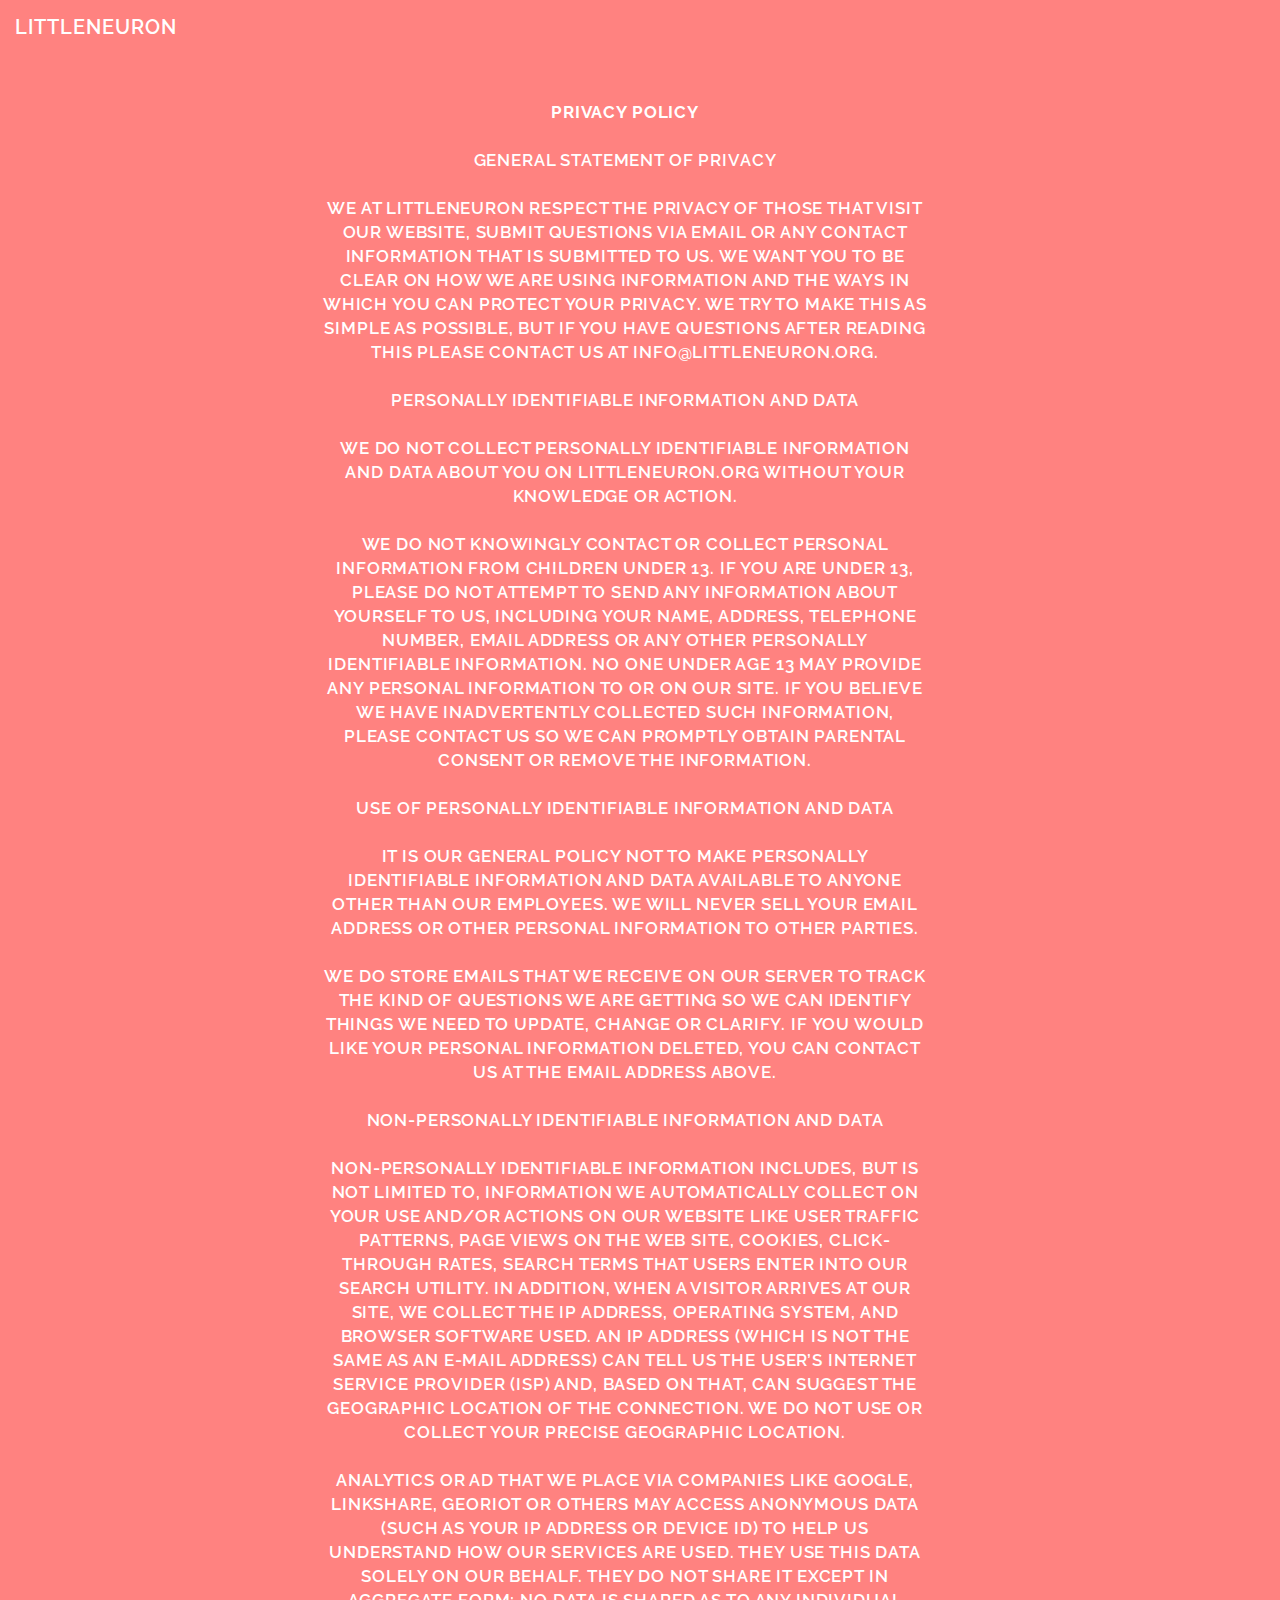
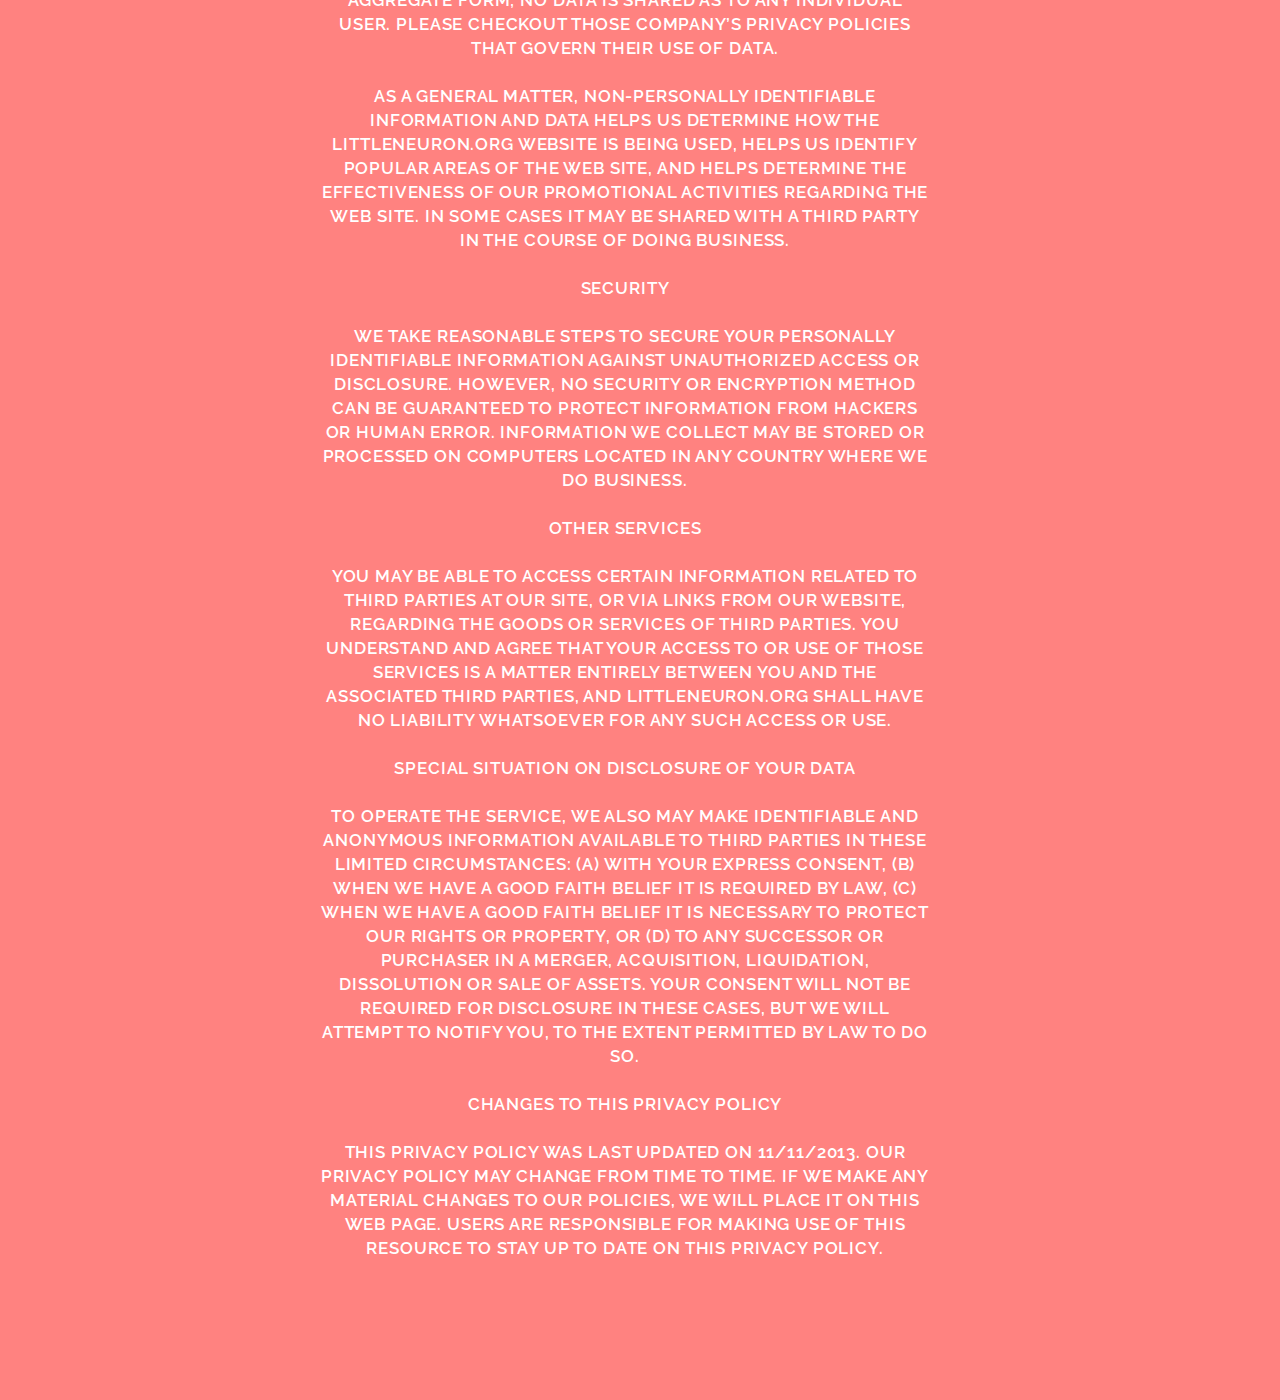
==== privacy.html @ 6ad47997 "added privacy.html" ====
<!DOCTYPE html>
<html class="no-js">
    <head>
        <meta charset="utf-8">
        <meta http-equiv="X-UA-Compatible" content="IE=edge,chrome=1">
        <title>LittleNeuron</title>
        <meta name="description" content="">
        <meta name="viewport" content="width=device-width">

        <link rel="stylesheet" href="css/bootstrap.min.css">
        <link rel="stylesheet" href="css/main-min.css">

        <!--[if lte IE 9]>
        <link rel="stylesheet" type="text/css" href="css/ie9-and-down.css" />
    <![endif]-->
   <link rel="shortcut icon" href="/img/favicon.ico"/>

        <script src="js/vendor/modernizr-2.6.2-respond-1.1.0.min.js"></script>
    </head>

    <body>

    <div id="privacy">
      <div id="privacy" class="row">
            <div class="pol col-xs-12 col-sm-6 col-sm-offset-3 col-md-6 col-md-offset-3">
                <p><strong>Privacy Policy</strong><br><br>General Statement of Privacy<br><br>We at LittleNeuron respect the privacy of those that visit our website, submit questions via email or any contact information that is submitted to us. We want you to be clear on how we are using information and the ways in which you can protect your privacy. We try to make this as simple as possible, but if you have questions after reading this please contact us at info@littleneuron.org.<br><br>Personally Identifiable Information and Data<br><br>We do not collect Personally Identifiable Information and Data about you on LittleNeuron.org without your knowledge or action.<br><br>We do not knowingly contact or collect personal information from children under 13. If you are under 13, please do not attempt to send any information about yourself to us, including your name, address, telephone number, email address or any other Personally Identifiable Information. No one under age 13 may provide any personal information to or on our site. If you believe we have inadvertently collected such information, please contact us so we can promptly obtain parental consent or remove the information.<br><br>Use of Personally Identifiable Information and Data<br><br>It is our general policy not to make Personally Identifiable Information and Data available to anyone other than our employees. We will never sell your email address or other personal information to other parties.<br><br>We do store emails that we receive on our server to track the kind of questions we are getting so we can identify things we need to update, change or clarify. If you would like your personal information deleted, you can contact us at the email address above.<br><br>Non-Personally Identifiable Information and Data<br><br>Non-Personally Identifiable Information includes, but is not limited to, information we automatically collect on your use and/or actions on our website like user traffic patterns, page views on the Web site, cookies, click-through rates, search terms that users enter into our search utility. In addition, when a visitor arrives at our site, we collect the IP address, operating system, and browser software used. An IP address (which is not the same as an e-mail address) can tell us the user’s Internet Service Provider (ISP) and, based on that, can suggest the geographic location of the connection. We do not use or collect your precise geographic location.<br><br>Analytics or ad that we place via companies like Google, LinkShare, GeoRiot or others may access anonymous data (such as your IP address or device ID) to help us understand how our services are used. They use this data solely on our behalf. They do not share it except in aggregate form; no data is shared as to any individual user. Please checkout those company’s privacy policies that govern their use of data.<br><br>As a general matter, Non-Personally Identifiable Information and Data helps us determine how the LittleNeuron.org website is being used, helps us identify popular areas of the Web site, and helps determine the effectiveness of our promotional activities regarding the Web site. In some cases it may be shared with a third party in the course of doing business.<br><br>Security<br><br>We take reasonable steps to secure your personally identifiable information against unauthorized access or disclosure. However, no security or encryption method can be guaranteed to protect information from hackers or human error. Information we collect may be stored or processed on computers located in any country where we do business.<br><br>Other Services<br><br>You may be able to access certain information related to third parties at our site, or via links from our website, regarding the goods or services of third parties. You understand and agree that your access to or use of those services is a matter entirely between you and the associated third parties, and LittleNeuron.org shall have no liability whatsoever for any such access or use.<br><br>Special Situation on Disclosure of your Data<br><br>To operate the service, we also may make identifiable and anonymous information available to third parties in these limited circumstances: (a) with your express consent, (b) when we have a good faith belief it is required by law, (c) when we have a good faith belief it is necessary to protect our rights or property, or (d) to any successor or purchaser in a merger, acquisition, liquidation, dissolution or sale of assets. Your consent will not be required for disclosure in these cases, but we will attempt to notify you, to the extent permitted by law to do so.<br><br>Changes to This Privacy Policy<br><br>This privacy policy was last updated on 11/11/2013. Our privacy policy may change from time to time. If we make any material changes to our policies, we will place it on this web page. Users are responsible for making use of this resource to stay up to date on this privacy policy.</p>
            </div>
            </div>

    </div> <!-- /main -->

    <div class="icon animated fadeInLeft delay-3">
       <a href="index.html#"><p> LittleNeuron </p></a>
    </div>

        <script src="http://ajax.googleapis.com/ajax/libs/jquery/1.10.1/jquery.min.js"></script>

        <script>window.jQuery || document.write('<script src="js/vendor/jquery-1.10.1.min.js"><\/script>')</script>

        <script src="js/vendor/bootstrap.min.js"></script>
        <script src="js/vendor/jquery-ui-1.8.22.custom.min.js"></script>
        <script src="js/vendor/jquery.imagesloaded.min.js"></script>
        <script src="js/vendor/jquery.simple-text-rotator.min.js"></script>
        <script src="js/main-min.js"></script>
    </body>
</html>
---- css/main-min.css ----
@import url("http://fonts.googleapis.com/css?family=Raleway");

@import url("http://weloveiconfonts.com/api/?family=entypo");

[class*="entypo-"]:before {
    font-family: "entypo",sans-serif;
}

i {
    font-style: normal;
}

body,button,input,select,textarea {
    text-rendering: optimizeLegibility;
    -webkit-font-smoothing: antialiased;
    color: #fff;
}

p {
    margin-bottom: 30px;
    font-family: "Raleway",sans-serif;
    font-size: 18px;
    line-height: 24px;
}

@media (min-width: 384px) {
    p {
        font-size: 10px;
        line-height: 18px;
    }
}

@media (min-width: 768px) {
    p {
        font-size: 20px;
        line-height: 28px;
    }
}

@media (min-width: 992px) {
    p {
        font-size: 22px;
        line-height: 32px;
    }
}

a {
    text-decoration: none;
    color: #fff;
    border-bottom: solid 1px #fafafa;
}

a:hover {
    color: #4761e2;
    text-decoration: none;
    -webkit-transition: all,300ms;
    -moz-transition: all,300ms;
    -o-transition: all,300ms;
    transition: all,300ms;
}

h1,h2 {
    font-size: 32px;
    font-size: 3.2rem;
    font-family: "Raleway",sans-serif;
    font-weight: 700;
}

h3 {
    font-size: 26px;
    font-size: 2.6rem;
    font-family: "Raleway",sans-serif;
}

.slide-titles {
    font-family: "Raleway",cursive;
    font-weight: 400;
}

b {
    font-weight: 700;
}

ul,ol {
    margin-bottom: 20px;
    padding-left: 20px;
    font-size: 16px;
    font-size: 1.6rem;
}

ul li,ol li {
    margin: 5px 0;
}

.animated {
    -webkit-animation-fill-mode: both;
    -moz-animation-fill-mode: both;
    -ms-animation-fill-mode: both;
    -o-animation-fill-mode: both;
    animation-fill-mode: both;
    -webkit-animation-duration: 1s;
    -moz-animation-duration: 1s;
    -ms-animation-duration: 1s;
    -o-animation-duration: 1s;
    animation-duration: 1s;
}

.animated.hinge {
    -webkit-animation-duration: 1s;
    -moz-animation-duration: 1s;
    -ms-animation-duration: 1s;
    -o-animation-duration: 1s;
    animation-duration: 1s;
}

@-webkit-keyframes fadeIn {
    0% {
        opacity: 0;
    }

    100% {
        opacity: 1;
    }
}

@-moz-keyframes fadeIn {
    0% {
        opacity: 0;
    }

    100% {
        opacity: 1;
    }
}

@-o-keyframes fadeIn {
    0% {
        opacity: 0;
    }

    100% {
        opacity: 1;
    }
}

@keyframes fadeIn {
    0% {
        opacity: 0;
    }

    100% {
        opacity: 1;
    }
}

.delay-0 {
    animation-delay: 0ms;
    -moz-animation-delay: 0ms;
    -webkit-animation-delay: 0ms;
}

.delay-1 {
    animation-delay: 500ms;
    -moz-animation-delay: 500ms;
    -webkit-animation-delay: 500ms;
}

.delay-2 {
    animation-delay: 1000ms;
    -moz-animation-delay: 1000ms;
    -webkit-animation-delay: 1000ms;
}

.delay-3 {
    animation-delay: 1500ms;
    -moz-animation-delay: 1500ms;
    -webkit-animation-delay: 1500ms;
}

.delay-4 {
    animation-delay: 2000ms;
    -moz-animation-delay: 2000ms;
    -webkit-animation-delay: 2000ms;
}

.delay-5 {
    animation-delay: 2500ms;
    -moz-animation-delay: 2500ms;
    -webkit-animation-delay: 2500ms;
}

.delay-6 {
    animation-delay: 3000ms;
    -moz-animation-delay: 3000ms;
    -webkit-animation-delay: 3000ms;
}

.delay-7 {
    animation-delay: 3500ms;
    -moz-animation-delay: 3500ms;
    -webkit-animation-delay: 3500ms;
}

.delay-8 {
    animation-delay: 4000ms;
    -moz-animation-delay: 4000ms;
    -webkit-animation-delay: 4000ms;
}

.delay-9 {
    animation-delay: 4500ms;
    -moz-animation-delay: 4500ms;
    -webkit-animation-delay: 4500ms;
}

.delay-10 {
    animation-delay: 5000ms;
    -moz-animation-delay: 5000ms;
    -webkit-animation-delay: 5000ms;
}

.delay-11 {
    animation-delay: 5500ms;
    -moz-animation-delay: 5500ms;
    -webkit-animation-delay: 5500ms;
}

.delay-12 {
    animation-delay: 6000ms;
    -moz-animation-delay: 6000ms;
    -webkit-animation-delay: 6000ms;
}

.delay-13 {
    animation-delay: 6500ms;
    -moz-animation-delay: 6500ms;
    -webkit-animation-delay: 6500ms;
}

.delay-14 {
    animation-delay: 7000ms;
    -moz-animation-delay: 7000ms;
    -webkit-animation-delay: 7000ms;
}

.delay-15 {
    animation-delay: 7500ms;
    -moz-animation-delay: 7500ms;
    -webkit-animation-delay: 7500ms;
}

.delay-16 {
    animation-delay: 8000ms;
    -moz-animation-delay: 8000ms;
    -webkit-animation-delay: 8000ms;
}

.delay-17 {
    animation-delay: 8500ms;
    -moz-animation-delay: 8500ms;
    -webkit-animation-delay: 8500ms;
}

.delay-18 {
    animation-delay: 9000ms;
    -moz-animation-delay: 9000ms;
    -webkit-animation-delay: 9000ms;
}

.delay-19 {
    animation-delay: 9500ms;
    -moz-animation-delay: 9500ms;
    -webkit-animation-delay: 9500ms;
}

.fadeIn {
    -webkit-animation-name: fadeIn;
    -moz-animation-name: fadeIn;
    -o-animation-name: fadeIn;
    animation-name: fadeIn;
}

@-webkit-keyframes fadeInUp {
    0% {
        opacity: 0;
        -webkit-transform: translateY(20px);
    }

    100% {
        opacity: 1;
        -webkit-transform: translateY(0);
    }
}

@-moz-keyframes fadeInUp {
    0% {
        opacity: 0;
        -moz-transform: translateY(20px);
    }

    100% {
        opacity: 1;
        -moz-transform: translateY(0);
    }
}

@-o-keyframes fadeInUp {
    0% {
        opacity: 0;
        -o-transform: translateY(20px);
    }

    100% {
        opacity: 1;
        -o-transform: translateY(0);
    }
}

@keyframes fadeInUp {
    0% {
        opacity: 0;
        transform: translateY(20px);
    }

    100% {
        opacity: 1;
        transform: translateY(0);
    }
}

.fadeInUp {
    -webkit-animation-name: fadeInUp;
    -moz-animation-name: fadeInUp;
    -o-animation-name: fadeInUp;
    animation-name: fadeInUp;
}

@-webkit-keyframes fadeInDown {
    0% {
        opacity: 0;
        -webkit-transform: translateY(-20px);
    }

    100% {
        opacity: 1;
        -webkit-transform: translateY(0);
    }
}

@-moz-keyframes fadeInDown {
    0% {
        opacity: 0;
        -moz-transform: translateY(-20px);
    }

    100% {
        opacity: 1;
        -moz-transform: translateY(0);
    }
}

@-o-keyframes fadeInDown {
    0% {
        opacity: 0;
        -o-transform: translateY(-20px);
    }

    100% {
        opacity: 1;
        -o-transform: translateY(0);
    }
}

@keyframes fadeInDown {
    0% {
        opacity: 0;
        transform: translateY(-20px);
    }

    100% {
        opacity: 1;
        transform: translateY(0);
    }
}

.fadeInDown {
    -webkit-animation-name: fadeInDown;
    -moz-animation-name: fadeInDown;
    -o-animation-name: fadeInDown;
    animation-name: fadeInDown;
}

@-webkit-keyframes fadeInLeft {
    0% {
        opacity: 0;
        -webkit-transform: translateX(-20px);
    }

    100% {
        opacity: 1;
        -webkit-transform: translateX(0);
    }
}

@-moz-keyframes fadeInLeft {
    0% {
        opacity: 0;
        -moz-transform: translateX(-20px);
    }

    100% {
        opacity: 1;
        -moz-transform: translateX(0);
    }
}

@-o-keyframes fadeInLeft {
    0% {
        opacity: 0;
        -o-transform: translateX(-20px);
    }

    100% {
        opacity: 1;
        -o-transform: translateX(0);
    }
}

@keyframes fadeInLeft {
    0% {
        opacity: 0;
        transform: translateX(-20px);
    }

    100% {
        opacity: 1;
        transform: translateX(0);
    }
}

.fadeInLeft {
    -webkit-animation-name: fadeInLeft;
    -moz-animation-name: fadeInLeft;
    -o-animation-name: fadeInLeft;
    animation-name: fadeInLeft;
}

@-webkit-keyframes fadeInRight {
    0% {
        opacity: 0;
        -webkit-transform: translateX(20px);
    }

    100% {
        opacity: 1;
        -webkit-transform: translateX(0);
    }
}

@-moz-keyframes fadeInRight {
    0% {
        opacity: 0;
        -moz-transform: translateX(20px);
    }

    100% {
        opacity: 1;
        -moz-transform: translateX(0);
    }
}

@-o-keyframes fadeInRight {
    0% {
        opacity: 0;
        -o-transform: translateX(20px);
    }

    100% {
        opacity: 1;
        -o-transform: translateX(0);
    }
}

@keyframes fadeInRight {
    0% {
        opacity: 0;
        transform: translateX(20px);
    }

    100% {
        opacity: 1;
        transform: translateX(0);
    }
}

.fadeInRight {
    -webkit-animation-name: fadeInRight;
    -moz-animation-name: fadeInRight;
    -o-animation-name: fadeInRight;
    animation-name: fadeInRight;
}

@-webkit-keyframes fadeInDownBig {
    0% {
        opacity: 0;
        -webkit-transform: translateY(-2000px);
    }

    100% {
        opacity: 1;
        -webkit-transform: translateY(0);
    }
}

@-moz-keyframes fadeInDownBig {
    0% {
        opacity: 0;
        -moz-transform: translateY(-2000px);
    }

    100% {
        opacity: 1;
        -moz-transform: translateY(0);
    }
}

@-o-keyframes fadeInDownBig {
    0% {
        opacity: 0;
        -o-transform: translateY(-2000px);
    }

    100% {
        opacity: 1;
        -o-transform: translateY(0);
    }
}

@keyframes fadeInDownBig {
    0% {
        opacity: 0;
        transform: translateY(-2000px);
    }

    100% {
        opacity: 1;
        transform: translateY(0);
    }
}

.fadeInDownBig {
    -webkit-animation-name: fadeInDownBig;
    -moz-animation-name: fadeInDownBig;
    -o-animation-name: fadeInDownBig;
    animation-name: fadeInDownBig;
}

@-webkit-keyframes fadeOut {
    0% {
        opacity: 1;
    }

    100% {
        opacity: 0;
    }
}

@-moz-keyframes fadeOut {
    0% {
        opacity: 1;
    }

    100% {
        opacity: 0;
    }
}

@-o-keyframes fadeOut {
    0% {
        opacity: 1;
    }

    100% {
        opacity: 0;
    }
}

@keyframes fadeOut {
    0% {
        opacity: 1;
    }

    100% {
        opacity: 0;
    }
}

.fadeOut {
    -webkit-animation-name: fadeOut;
    -moz-animation-name: fadeOut;
    -o-animation-name: fadeOut;
    animation-name: fadeOut;
}

@-webkit-keyframes fadeOutUp {
    0% {
        opacity: 1;
        -webkit-transform: translateY(0);
    }

    100% {
        opacity: 0;
        -webkit-transform: translateY(-20px);
    }
}

@-moz-keyframes fadeOutUp {
    0% {
        opacity: 1;
        -moz-transform: translateY(0);
    }

    100% {
        opacity: 0;
        -moz-transform: translateY(-20px);
    }
}

@-o-keyframes fadeOutUp {
    0% {
        opacity: 1;
        -o-transform: translateY(0);
    }

    100% {
        opacity: 0;
        -o-transform: translateY(-20px);
    }
}

@keyframes fadeOutUp {
    0% {
        opacity: 1;
        transform: translateY(0);
    }

    100% {
        opacity: 0;
        transform: translateY(-20px);
    }
}

.fadeOutUp {
    -webkit-animation-name: fadeOutUp;
    -moz-animation-name: fadeOutUp;
    -o-animation-name: fadeOutUp;
    animation-name: fadeOutUp;
}

@-webkit-keyframes fadeOutDown {
    0% {
        opacity: 1;
        -webkit-transform: translateY(0);
    }

    100% {
        opacity: 0;
        -webkit-transform: translateY(20px);
    }
}

@-moz-keyframes fadeOutDown {
    0% {
        opacity: 1;
        -moz-transform: translateY(0);
    }

    100% {
        opacity: 0;
        -moz-transform: translateY(20px);
    }
}

@-o-keyframes fadeOutDown {
    0% {
        opacity: 1;
        -o-transform: translateY(0);
    }

    100% {
        opacity: 0;
        -o-transform: translateY(20px);
    }
}

@keyframes fadeOutDown {
    0% {
        opacity: 1;
        transform: translateY(0);
    }

    100% {
        opacity: 0;
        transform: translateY(20px);
    }
}

.fadeOutDown {
    -webkit-animation-name: fadeOutDown;
    -moz-animation-name: fadeOutDown;
    -o-animation-name: fadeOutDown;
    animation-name: fadeOutDown;
}

@-webkit-keyframes fadeOutLeft {
    0% {
        opacity: 1;
        -webkit-transform: translateX(0);
    }

    100% {
        opacity: 0;
        -webkit-transform: translateX(-20px);
    }
}

@-moz-keyframes fadeOutLeft {
    0% {
        opacity: 1;
        -moz-transform: translateX(0);
    }

    100% {
        opacity: 0;
        -moz-transform: translateX(-20px);
    }
}

@-o-keyframes fadeOutLeft {
    0% {
        opacity: 1;
        -o-transform: translateX(0);
    }

    100% {
        opacity: 0;
        -o-transform: translateX(-20px);
    }
}

@keyframes fadeOutLeft {
    0% {
        opacity: 1;
        transform: translateX(0);
    }

    100% {
        opacity: 0;
        transform: translateX(-20px);
    }
}

.fadeOutLeft {
    -webkit-animation-name: fadeOutLeft;
    -moz-animation-name: fadeOutLeft;
    -o-animation-name: fadeOutLeft;
    animation-name: fadeOutLeft;
}

@-webkit-keyframes fadeOutRight {
    0% {
        opacity: 1;
        -webkit-transform: translateX(0);
    }

    100% {
        opacity: 0;
        -webkit-transform: translateX(20px);
    }
}

@-moz-keyframes fadeOutRight {
    0% {
        opacity: 1;
        -moz-transform: translateX(0);
    }

    100% {
        opacity: 0;
        -moz-transform: translateX(20px);
    }
}

@-o-keyframes fadeOutRight {
    0% {
        opacity: 1;
        -o-transform: translateX(0);
    }

    100% {
        opacity: 0;
        -o-transform: translateX(20px);
    }
}

@keyframes fadeOutRight {
    0% {
        opacity: 1;
        transform: translateX(0);
    }

    100% {
        opacity: 0;
        transform: translateX(20px);
    }
}

.fadeOutRight {
    -webkit-animation-name: fadeOutRight;
    -moz-animation-name: fadeOutRight;
    -o-animation-name: fadeOutRight;
    animation-name: fadeOutRight;
}

h1 {
    margin-top: 40px;
    margin-bottom: 40px;
    text-align: center;
    color: #fff;
    font-family: "Raleway",sans-serif;
    font-weight: 700;
    text-transform: uppercase;
    letter-spacing: 0.1em;
    font-size: 28px;
    font-size: 2.8rem;
}

@media (min-width: 768px) {
    h1 {
        margin-top: 60px;
        margin-bottom: 60px;
        font-size: 48px;
        font-size: 4.8rem;
    }
}

@media (min-width: 992px) {
    h1 {
        margin-top: 200px;
        margin-bottom: 80px;
        font-size: 72px;
        font-size: 7.2rem;
    }
}

p {
    margin-bottom: 60px;
    padding: 0 15px;
    text-align: center;
    color: #fff;
    font-family: "Raleway",sans-serif;
    font-weight: 600;
    text-transform: uppercase;
    letter-spacing: 0.05em;
    font-size: 15px;
    font-size: 1.5rem;
    line-height: 20px;
    line-height: 2rem;
}

@media (min-width: 768px) {
    p {
        padding: 0;
        margin-bottom: 50px;
        font-size: 17px;
        font-size: 1.7rem;
        line-height: 24px;
        line-height: 2.4rem;
    }
}

@media (min-width: 1200px) {
    p {
        margin-bottom: 100px;
    }
}

p span {
    color: #555;
}

.take-a-look {
    cursor: pointer;
    display: block;
    width: 160px;
    margin: 0 auto;
    padding: 8px 16px;
    border: solid 2px #fff;
    text-align: center;
    color: #fff;
    text-transform: uppercase;
    font-family: "Raleway",sans-serif;
    font-weight: 900 !important;
    letter-spacing: 0.1em;
    -webkit-transition: all,400ms;
    -moz-transition: all,400ms;
    -o-transition: all,400ms;
    transition: all,400ms;
}

.take-a-look:hover {
    background-color: rgba(255,255,255,0.25);
}

.take-a-look i {
    margin-right: 5px;
}

.home-phone {
    margin-top: 100px;
}

.home-copy {
    -webkit-transition: position,700ms;
    -moz-transition: position,700ms;
    -o-transition: position,700ms;
    transition: position,700ms;
}

#big-video-wrap {
    position: fixed;
    height: 100%;
    width: 100%;
    top: 0;
    left: 0;
    opacity: 0;
    overflow: scroll;
}

#big-video-wrap.hide-video {
    opacity: 0 !important;
}

#big-video-vid,#big-video-image {
    position: absolute;
}

.home {
    background-color: #CC1467;
}


.home.full-color {
    background-color: #CC1467;
}

.slide-1 {
    background-color: rgba(26,188,156,0.7);
    -webkit-transition: all,400ms;
    -moz-transition: all,400ms;
    -o-transition: all,400ms;
    transition: all,400ms;
}

.slide-1.fade-background {
    background-color: #0CC7E8;
}

.slide-1.full-color {
    background-color: #0CC7E8;
}

.slide-2 {
    -webkit-transition: all,400ms;
    -moz-transition: all,400ms;
    -o-transition: all,400ms;
    transition: all,400ms;
}

.slide-2.fade-background {
    background-color: #3D8B99;
}

@media (min-width: 768px) {
    .slide-2 .iphone-2 {
        margin-top: 150px;
    }
}

@media (min-width: 992px) {
    .slide-2 .iphone-2 {
        margin-top: 60px;
    }
}

@media (min-width: 992px) {
    .slide-2 .copy {
        margin-top: 120px !important;
    }
}

.slide-2.full-color {
    background-color: #3D8B99;
}

.slide-3 {
    -webkit-transition: all,400ms;
    -moz-transition: all,400ms;
    -o-transition: all,400ms;
    transition: all,400ms;
}

.slide-3.fade-background {
    background-color: #00FF98;
}

@media (min-width: 768px) {
    .slide-3 .iphone-3, .ipad-1 {
        margin-top: 80px;
    }
}

@media (min-width: 992px) {
    .slide-3 .copy {
        margin-top: 120px !important;
    }
}

.slide-3.full-color {
    background-color: #00FF98;
}

.contact {
    -webkit-transition: all,400ms;
    -moz-transition: all,400ms;
    -o-transition: all,400ms;
    transition: all,400ms;
}

.contact.full-color {
    background-color: #FF4340;
}

.slide p {
    font-size: 16px;
    font-size: 1.6rem;
    line-height: 18px;
    line-height: 1.8rem;
    text-transform: normal;
    text-align: left;
}

@media (min-width: 768px) {
    .slide p {
        font-size: 18px;
        font-size: 1.8rem;
        line-height: 22px;
        line-height: 2.2rem;
    }
}

.slide .copy {
    margin-top: 15px;
}

@media (min-width: 768px) {
    .slide .copy {
        margin-top: 60px;
    }
}

.slide .copy p {
    margin: 15px 0 10px 0;
    text-transform: none;
    letter-spacing: 0.04em;
}

@media (min-width: 768px) {
    .slide .copy p {
        margin: 30px 0;
    }
}

@media (min-width: 1200px) {
    .slide .copy p {
        margin: 55px 0;
    }
}

.slide-titles {
    padding-left: 15px;
}

@media (min-width: 768px) {
    .slide-titles {
        padding-left: 0;
    }
}

.slide-2-title,.slide-3-title {
    margin-top: 50px;
    font-size: 22px;
    font-size: 2.2rem;
}

@media (min-width: 768px) {
    .slide-2-title,.slide-3-title {
        margin-top: 0;
        font-size: 32px;
        font-size: 3.2rem;
    }
}

.iphone-container {
    margin-top: 15px;
    overflow: scroll;
    max-height: 200px;
}

@media (min-width: 768px) {
    .iphone-container {
        max-height: 1000px;
    }
}

.iphone-1,.iphone-2,.iphone-3, .ipad-1 {
    max-width: 100%;
}

.scroll-down {
    font-size: 32px;
    font-size: 3.2rem;
    display: block;
}

.slide-3 h2,.slide-3 p,.slide-3 .scroll-down {
    color: #333;
}

.slide-2 .iphone-container,.slide-3 .iphone-container {
    max-height: 50%;
    position: absolute;
    bottom: 0;
    left: 0;
}

@media (min-width: 768px) {
    .slide-2 .iphone-container,.slide-3 .iphone-container {
        position: relative;
        bottom: auto;
        left: auto;
        max-height: 1000px;
    }
}

.contact h2 {
    margin-top: 50px;
    text-transform: uppercase;
    letter-spacing: 0.1em;
    text-align: center;
    font-size: 26px;
    font-size: 2.6rem;
}

@media (min-width: 768px) {
    .contact h2 {
        margin-top: 100px;
        font-size: 38px;
        font-size: 3.8rem;
    }
}

.contact p {
    padding: 0 20%;
    text-align: left;
    margin-top: 20px;
    margin-bottom: 30px;
    text-transform: none;
}

@media (min-width: 768px) {
    .contact p {
        padding: 0;
    }
}

.contact .newsletter {
    width: 250px;
    margin: 0 auto;
}

@media (min-width: 768px) {
    .contact .newsletter {
        width: 370px;
    }
}

@media (min-width: 992px) {
    .contact .newsletter {
        width: 420px;
    }
}

@media (min-width: 1200px) {
    .contact .newsletter {
        margin-top: 100px;
    }
}

.contact input {
    padding: 20px;
    border: 0px solid transparent;
    margin-left: 25px;
    width: 175px;
    height: 45px;
    float: left;
    background-color: #ecf0f1;
    color: #333;
    -webkit-box-shadow: 0 0 0 #000;
    -moz-box-shadow: 0 0 0 #000;
    box-shadow: 0 0 0 #000;
    font-size: 18px;
    font-size: 1.8rem;
    -webkit-border-radius: 0;
    -moz-border-radius: 0;
    border-radius: 0;
    font-size: 18px;
    font-size: 1.8rem;
}

@media (min-width: 768px) {
    .contact input {
        margin-left: 0;
        font-size: 32px;
        font-size: 3.2rem;
        height: 70px;
        width: 300px;
    }
}

@media (min-width: 992px) {
    .contact input {
        width: 350px;
    }
}

.contact input[type=text]:focus {
    border: 0px solid transparent;
    -webkit-box-shadow: 0 0 0 #000;
    -moz-box-shadow: 0 0 0 #000;
    box-shadow: 0 0 0 #000;
    outline: none;
}

.contact .btn-signup {
    float: left;
    height: 45px;
    width: 45px;
    -webkit-border-radius: 0;
    -moz-border-radius: 0;
    border-radius: 0;
    background-color: #34495e;
    -webkit-transition: all,300ms;
    -moz-transition: all,300ms;
    -o-transition: all,300ms;
    transition: all,300ms;
}

@media (min-width: 768px) {
    .contact .btn-signup {
        width: 70px;
        height: 70px;
    }
}

.contact .btn-signup:hover {
    color: #fff;
    background-color: #2c3e50;
}

.contact .entypo-mail {
    font-size: 18px;
    font-size: 1.8rem;
    line-height: 32px;
    line-height: 3.2rem;
}

@media (min-width: 768px) {
    .contact .entypo-mail {
        font-size: 30px;
        font-size: 3rem;
        line-height: 52px;
        line-height: 5.2rem;
    }
}

.contact .social {
    width: 140px;
    margin: 0 auto;
    margin-top: 20px;
}

@media (min-width: 768px) {
    .contact .social {
        margin-top: 100px;
    }
}

@media (min-width: 1200px) {
    .contact .social {
        margin-top: 150px;
    }
}

.contact .social .gplus,.contact .social .twitter {
    border: solid 0px transparent;
    text-align: center;
    display: block;
    float: left;
    width: 70px;
    height: 70px;
    background-color: #34495e;
    font-size: 30px;
    font-size: 3rem;
    line-height: 72px;
    line-height: 7.2rem;
    -webkit-transition: all,300ms;
    -moz-transition: all,300ms;
    -o-transition: all,300ms;
    transition: all,300ms;
}

.contact .social .gplus:hover,.contact .social .twitter:hover {
    background-color: #2c3e50;
    color: #fff;
}

.onepage-pagination li a {
    margin-bottom: 10px;
    border: solid 2px #fff;
    -webkit-border-radius: 100%;
    -moz-border-radius: 100%;
    border-radius: 100%;
    -webkit-transition: all,400ms;
    -moz-transition: all,400ms;
    -o-transition: all,400ms;
    transition: all,400ms;
}

.onepage-pagination li a:hover {
    color: #fff;
    opacity: 0.5;
}

.onepage-pagination li a.active {
    background-color: rgba(255,255,255,0.25);
    border: solid 2px #fff;
    text-decoration: none;
}

.settings {
    position: absolute;
    top: 50px;
    left: -200px;
    width: 200px;
    height: 280px;
    background-color: rgba(50,50,50,0.93);
    -webkit-transition: all,600ms;
    -moz-transition: all,600ms;
    -o-transition: all,600ms;
    transition: all,600ms;
}

@media (min-width: 768px) {
    .settings {
        background-color: rgba(50,50,50,0.28);
        top: 200px;
        height: 360px;
    }
}

.settings.open {
    left: 0;
}

.settings .settings-title {
    font-family: "Raleway",sans-serif;
    font-weight: 700;
    font-size: 16px;
    font-size: 1.6rem;
    margin: 15px;
    margin-bottom: 20px;
    text-transform: uppercase;
    letter-spacing: 0.2em;
}

.settings span {
    display: block;
    margin: 5px 12px;
    padding: 10px;
    font-family: "Raleway",sans-serif;
    font-weight: 700;
    letter-spacing: 0.1em;
    text-transform: uppercase;
    background-color: rgba(30,30,30,0.63);
    text-align: center;
    font-size: 12px;
    font-size: 1.2rem;
}

@media (min-width: 768px) {
    .settings span {
        background-color: rgba(50,50,50,0.33);
    }
}

.settings span:hover {
    cursor: pointer;
    background-color: rgba(50,50,50,0.53);
}

.settings .settings-subtitle {
    font-size: 13px;
    font-size: 1.3rem;
    padding: 0;
    text-align: left;
    margin-top: 20px;
    background-color: rgba(50,50,50,0) !important;
}

.settings .settings-subtitle:hover {
    cursor: default;
    background-color: rgba(50,50,50,0);
}

.settings .settings-icon {
    margin: 0;
    margin-right: 3px;
    padding: 0;
    position: absolute;
    top: 0;
    right: -40px;
    height: 40px;
    width: 37px;
    text-align: center;
    background-color: rgba(50,50,50,0.28);
    font-size: 18px;
    font-size: 1.8rem;
    line-height: 42px;
    line-height: 4.2rem;
    -webkit-transition: all,600ms;
    -moz-transition: all,600ms;
    -o-transition: all,600ms;
    transition: all,600ms;
}

.no-js body {
    overflow: scroll !important;
}

.no-js .slide {
    opacity: 1 !important;
    height: 700px !important;
}

.no-js .take-a-look,.no-js .settings-icon {
    opacity: 0;
    position: absolute !important;
    left: -9999 !important;
    top: -9999 !important;
}

.no-js .slide-1 .hide,.no-js .slide-2 .hide,.no-js .slide-3 .hide {
    opacity: 1;
    display: block !important;
    position: relative !important;
    left: auto !important;
    top: auto !important;
}

.no-js .contact {
    height: 700px;
}

html {
    font-size: 62.5%;
}

body {
    -webkit-background-size: cover;
    -moz-background-size: cover;
    -o-background-size: cover;
    background-size: cover;
}

::-moz-selection {
    background: #fff;
}

::selection {
    background: #fff;
}

section {
    overflow: scroll;
}

.icon {
    position: absolute;
    top: 15px;
    left: 15px;
}

.icon p {
    display: block;
    font-family: "Raleway",cursive;
    color: #fff;
    font-size: 20px;
    -webkit-transition: all,400ms;
    -moz-transition: all,400ms;
    -o-transition: all,400ms;
    transition: all,400ms;
}

.slide {
    opacity: 0;
}

.hide {
    position: absolute;
    left: -9999px;
    top: -9999px;
}

.privacy {
    position: absolute;
    bottom: 20px;
    right: 40px;
    font-family: "Raleway",cursive;
    color: #fff;
    font-size: 16px;
}


.help {
    position: absolute;
    bottom: 20px;
    right: 120px;
    font-family: "Raleway",cursive;
    color: #fff;
    font-size: 16px;
}

#privacy {
    background-color: #FF8280 !important;
    width: 100%;
    height: 3000px;
}

.pol {
    top: 100px;
}
---- css/ie9-and-down.css ----
body {
    overflow: scroll !important;
}
.onepage-pagination {
    position: absolute;
    left: -9999px;
    top: -9999px;
}
#big-video-wrap{
    position: absolute;
    left: -9999px;
    top: -9999px;
    opacity: 0;
    display: none;
}

.slide {
    opacity: 1 !important;
}

.settings-icon{
    opacity: 0;
    position: absolute !important;
    left: -9999 !important;
    top: -9999 !important;
}
.slide-1 .hide,
.slide-2 .hide,
.slide-3 .hide {
    opacity: 1;
    display: block !important;
    position: relative !important;
    left: auto !important;
    top: auto !important;
}
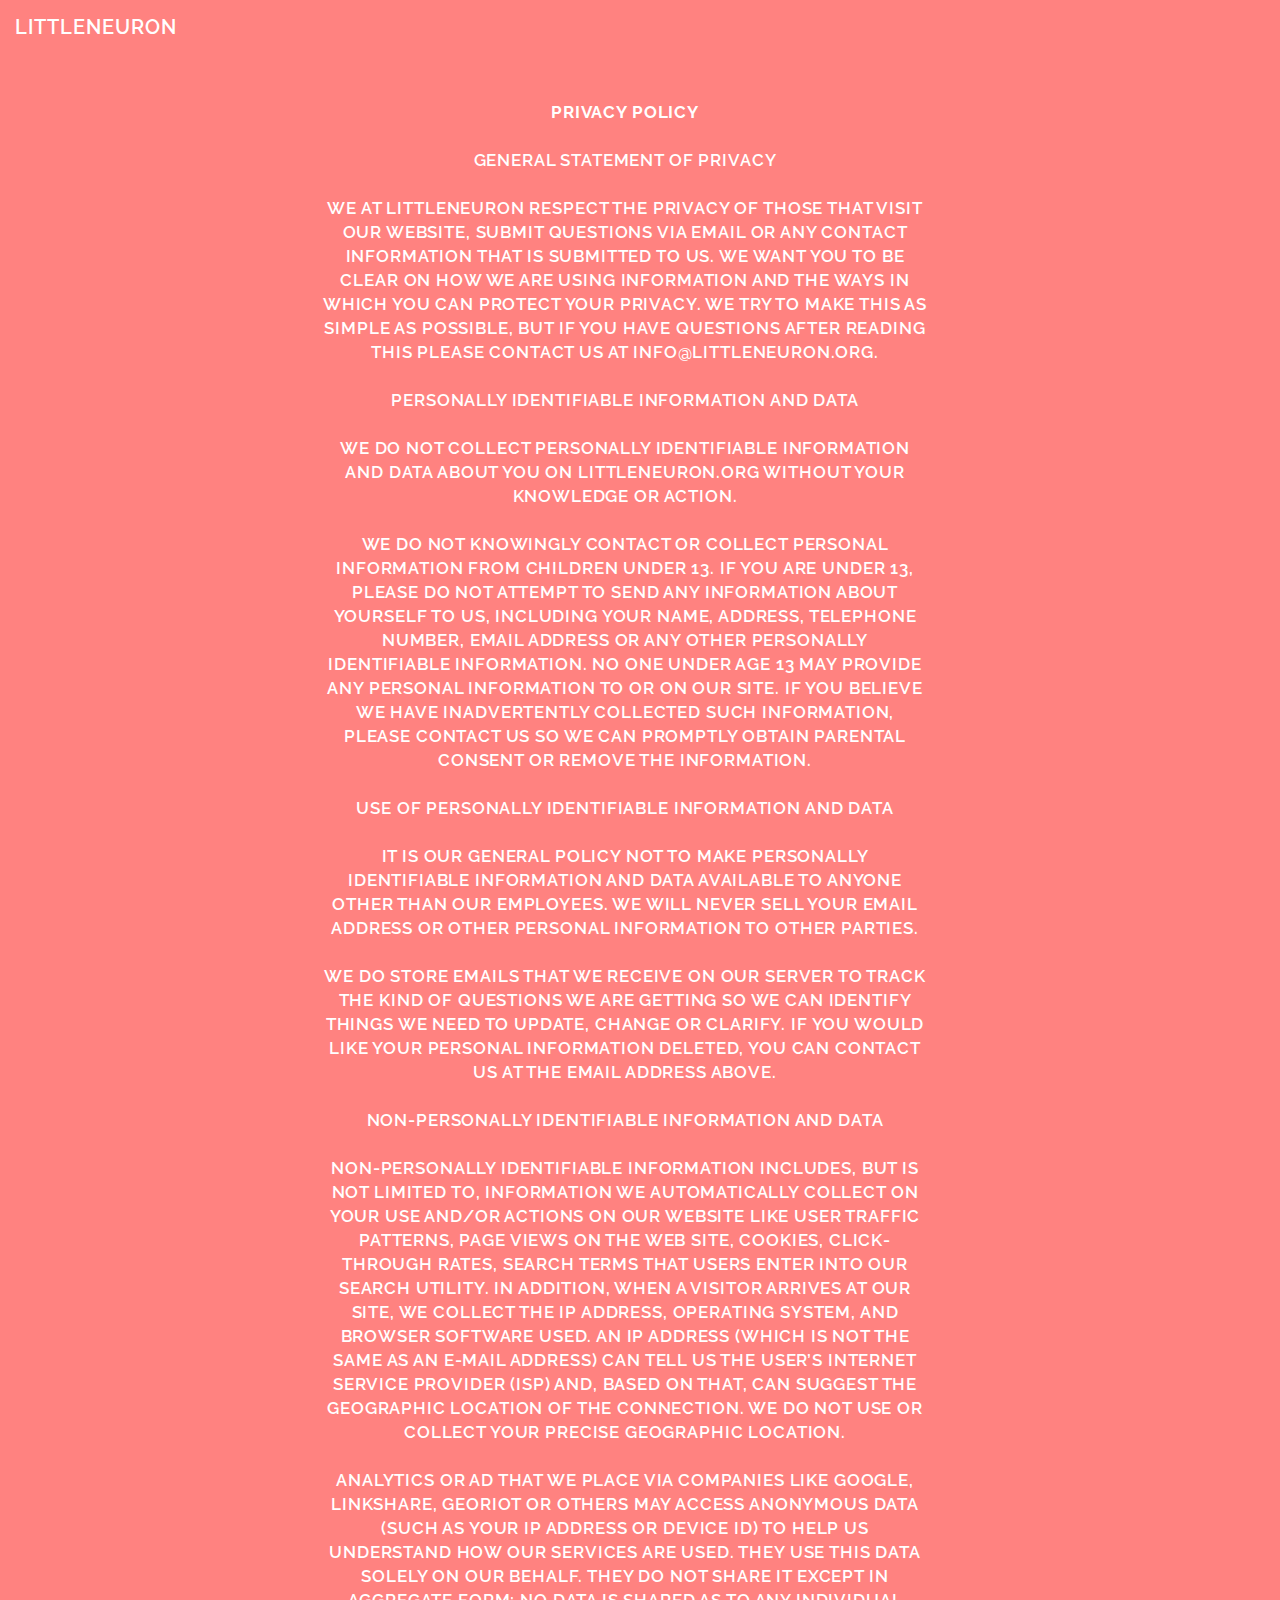
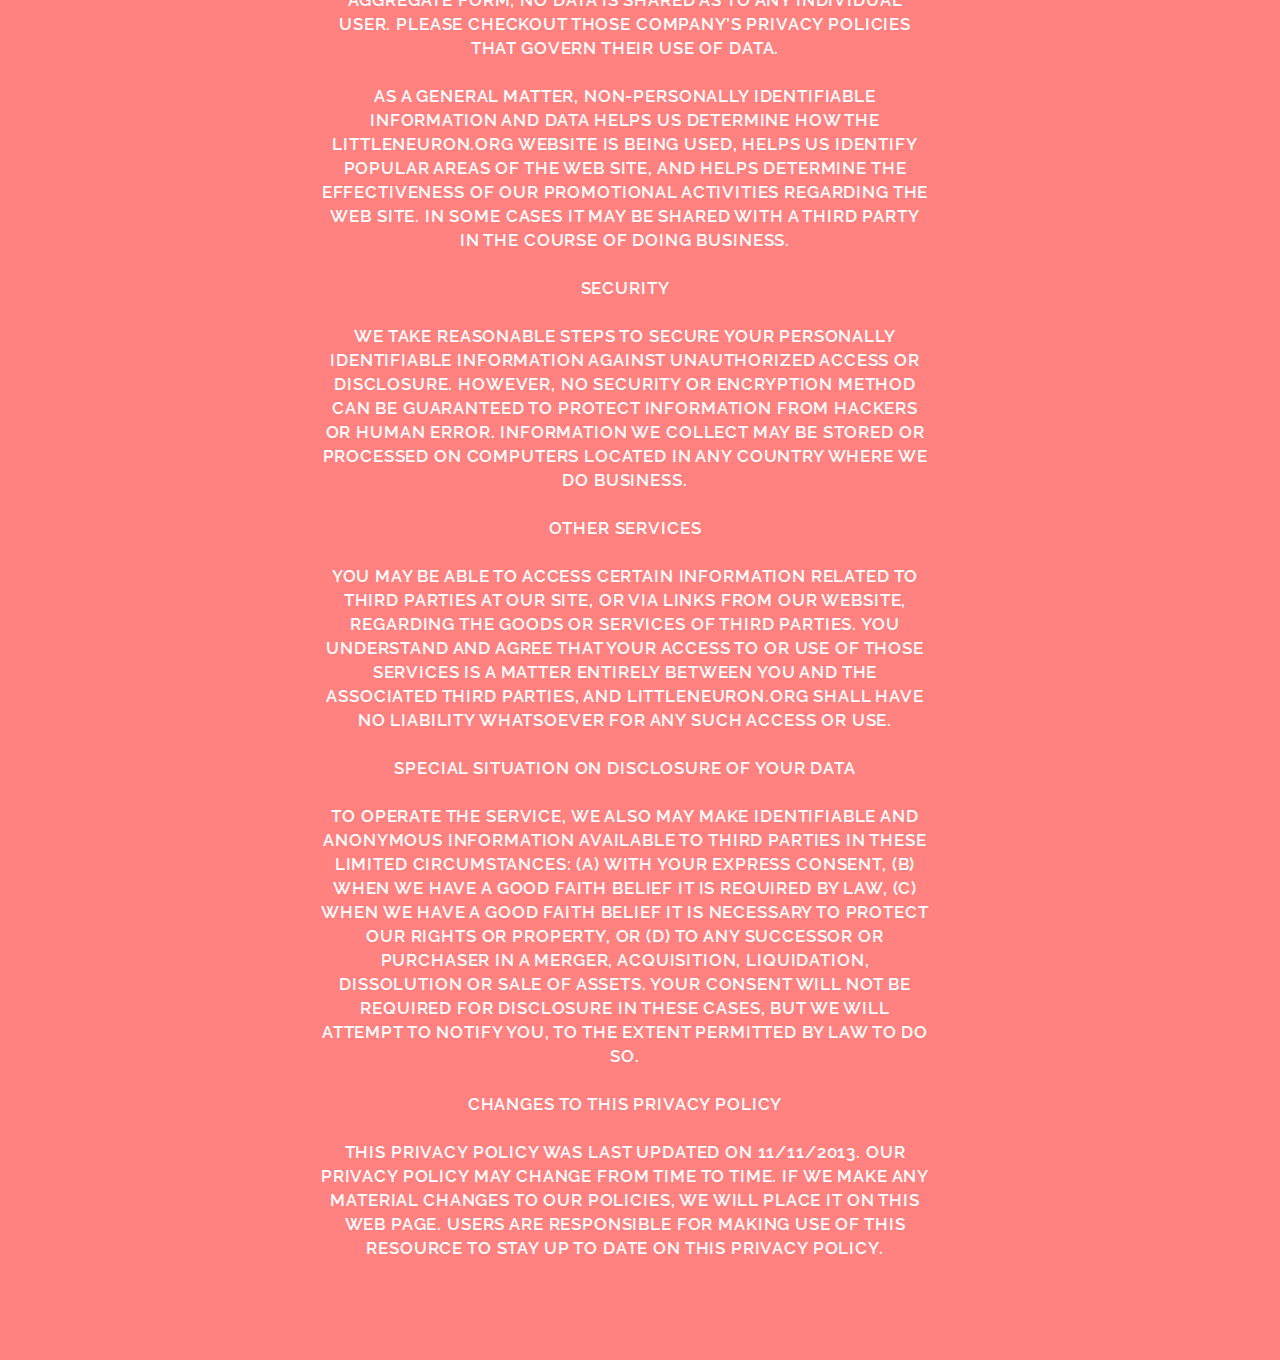
==== commit 95a373c1: "added privacy.html" ====
--- a/privacy.html
+++ b/privacy.html
@@ -18,7 +18,7 @@
         <script src="js/vendor/modernizr-2.6.2-respond-1.1.0.min.js"></script>
     </head>
 
-    <body>
+    <body style="background-color: #FF8280;">
 
     <div id="privacy">
       <div id="privacy" class="row">
--- a/css/main-min.css
+++ b/css/main-min.css
@@ -1554,9 +1554,10 @@
 #privacy {
     background-color: #FF8280 !important;
     width: 100%;
-    height: 3000px;
+    height: 100%;
 }
 
 .pol {
     top: 100px;
-}
+    background-color: #FF8280 !important;
+}
